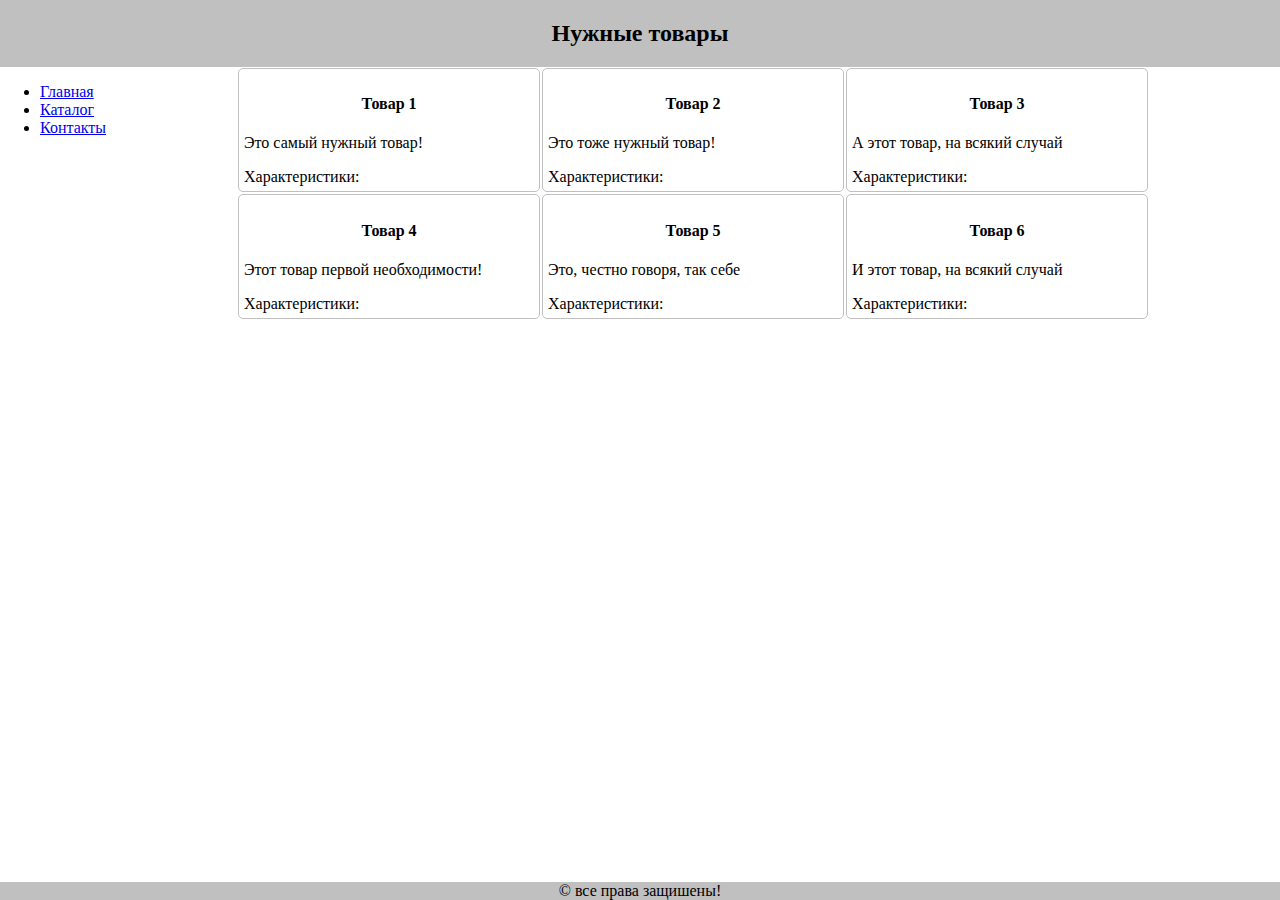
==== catalog.html @ c65e7dbc "Добавленно левое меню. Изменен цсс в части флекс-бокс, убрано лишнее" ====
<!DOCTYPE html>
<html>
<head>
	<meta charset="utf-8">
	<title>Магазин нужных товаров</title>
	<link rel="stylesheet" type="text/css" href="style.css">
</head>
<body>
<header>
	<h2>Нужные товары</h2>
</header>
<content>
	<div class="left_menu">
		<ul>
			<li><a href="index.html">Главная</a></li>
			<li><a href="catalog.html">Каталог</a></li>
			<li><a href="contact.html">Контакты</a></li>
		</ul>
	</div>
	<div class="catalog">
		<div class="product">
			<div>
				<h4>Товар 1</h4>
				<p>Это самый нужный товар!</p>
				<span>Характеристики:</span>
				<div class="detail">
					<p>Эта характеристика включает группу, подгруппу, вид, разновидность, наименование, торговую марку товара и устанавливает принципиальные отличия одного вида или наименования товара от другого. Такие отличия обусловлены качественными характеристиками.</p>
				</div>
			</div>
		</div>
		<div class="product">
			<div>
				<h4>Товар 2</h4>
				<p>Это тоже нужный товар!</p>
				<span>Характеристики:</span>
				<div class="detail">
					<p>Эта характеристика включает группу, подгруппу, вид, разновидность, наименование, торговую марку товара и устанавливает принципиальные отличия одного вида или наименования товара от другого. Такие отличия обусловлены качественными характеристиками.</p>
				</div>
			</div>	
		</div>
		<div class="product">
		<div>
			<h4>Товар 3</h4>
			<p>А этот товар, на всякий случай</p>
			<span>Характеристики:</span>
			<div class="detail">
				<p>Качественные характеристики — это, например, безопасность, экологичность и др. Качественные характеристики имеют решающее значение для формирования потребительских предпочтений. Вместе
				с тем многие показатели потребительских свойств выражаются через количественные характеристики.</p>
			</div>
		</div>	
		</div>
		<div class="product">
			<div>
				<h4>Товар 4</h4>
				<p>Этот товар первой необходимости!</p>
				<span>Характеристики:</span>
				<div class="detail">
					<p>Эта характеристика включает группу, подгруппу, вид, разновидность, наименование, торговую марку товара и устанавливает принципиальные отличия одного вида или наименования товара от другого. Такие отличия обусловлены качественными характеристиками.</p>
				</div>
			</div>
		</div>
		<div class="product">
			<div>
				<h4>Товар 5</h4>
				<p>Это, честно говоря, так себе</p>
				<span>Характеристики:</span>
				<div class="detail">
					<p>Эта характеристика включает группу, подгруппу, вид, разновидность, наименование, торговую марку товара и устанавливает принципиальные отличия одного вида или наименования товара от другого. Такие отличия обусловлены качественными характеристиками.</p>
				</div>
			</div>
		</div>
		<div class="product">
			<div>
				<h4>Товар 6</h4>
				<p>И этот товар, на всякий случай</p>
				<span>Характеристики:</span>
				<div class="detail">
					<p>Стоимостные характеристики товаров не относятся к товароведческим; они составляют предмет изучения экономических дисциплин, поэтому в данном курсе не рассматриваются.</p>
				</div>
			</div>
		</div>
	</div>
</content>
<footer>
	&copy; <span>все права защишены!</span>
</footer>
</body>
</html>
---- style.css ----
body {
	display: flex;
	flex-direction: column;
	min-height: 100vh;
	align-items: stretch;
	margin: 0;
}
header, footer {
	flex: 0 0 100%;
	background: silver;
	text-align: center;
}
content {
	flex: 1 0 100%;
	display: flex;
}
.catalog {
	flex-grow: 1;
	display: flex;
	flex-direction: row;
	flex-wrap: wrap;
	align-content: flex-start;
	justify-content: center;
}
.product {
	margin: 1px;
	border: 1px solid silver;
	border-radius: 5px;
	flex-basis: 300px;
}
.product h4 {
	text-align: center;
}
.product div {
	padding: 5px;
}
.detail {
	display: none;
}
.product div span:hover + .detail {
	display: block;
}
.product div span:hover {
	cursor: pointer;
}
.top_menu {
	display: none;
	margin-top: 67px;
	display: inline-block;
	border-bottom: 1px dashed silver;
}
.contact,
.first_page_body {
	padding-left: 30px;
}
.adres {
	margin-top: 10px;
}
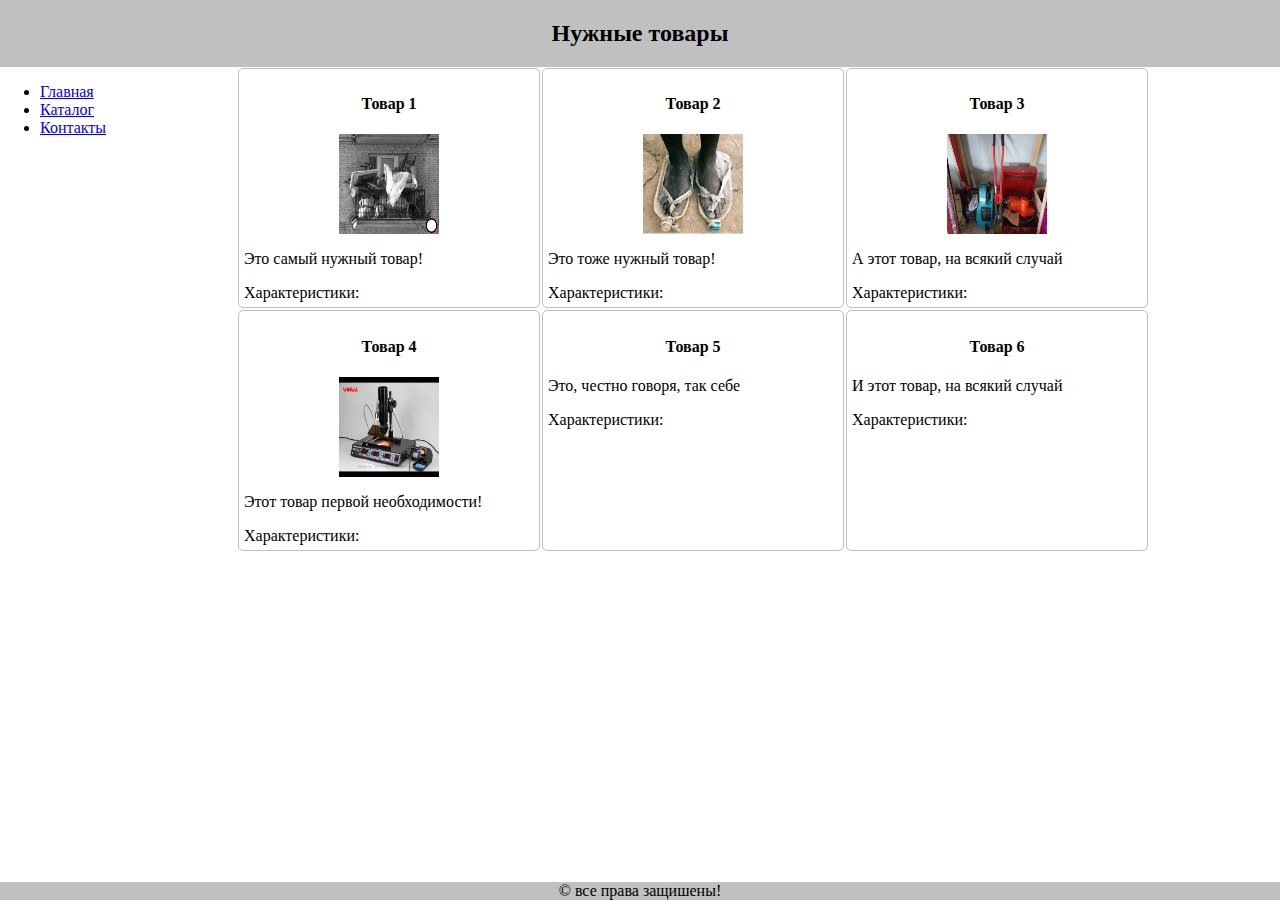
==== commit 59abdc10: "Добавлены изображения и стили к ним" ====
--- a/catalog.html
+++ b/catalog.html
@@ -21,6 +21,7 @@
 		<div class="product">
 			<div>
 				<h4>Товар 1</h4>
+				<a href="img/1.jpg" target="_blank"><img src="img/1.jpg"></a>
 				<p>Это самый нужный товар!</p>
 				<span>Характеристики:</span>
 				<div class="detail">
@@ -31,6 +32,7 @@
 		<div class="product">
 			<div>
 				<h4>Товар 2</h4>
+				<a href="img/2.jpg" target="_blank"><img src="img/2.jpg"></a>
 				<p>Это тоже нужный товар!</p>
 				<span>Характеристики:</span>
 				<div class="detail">
@@ -41,6 +43,7 @@
 		<div class="product">
 		<div>
 			<h4>Товар 3</h4>
+			<a href="img/3.jpg" target="_blank"><img src="img/3.jpg"></a>
 			<p>А этот товар, на всякий случай</p>
 			<span>Характеристики:</span>
 			<div class="detail">
@@ -52,6 +55,7 @@
 		<div class="product">
 			<div>
 				<h4>Товар 4</h4>
+				<a href="img/4.jpg" target="_blank"><img src="img/4.jpg"></a>
 				<p>Этот товар первой необходимости!</p>
 				<span>Характеристики:</span>
 				<div class="detail">
--- a/style.css
+++ b/style.css
@@ -28,7 +28,7 @@
 	border-radius: 5px;
 	flex-basis: 300px;
 }
-.product h4 {
+.product div h4 {
 	text-align: center;
 }
 .product div {
@@ -55,4 +55,10 @@
 }
 .adres {
 	margin-top: 10px;
+}
+a img {
+	display: block;
+	margin: 0 auto;
+	width: 100px;
+	height: 100px;
 }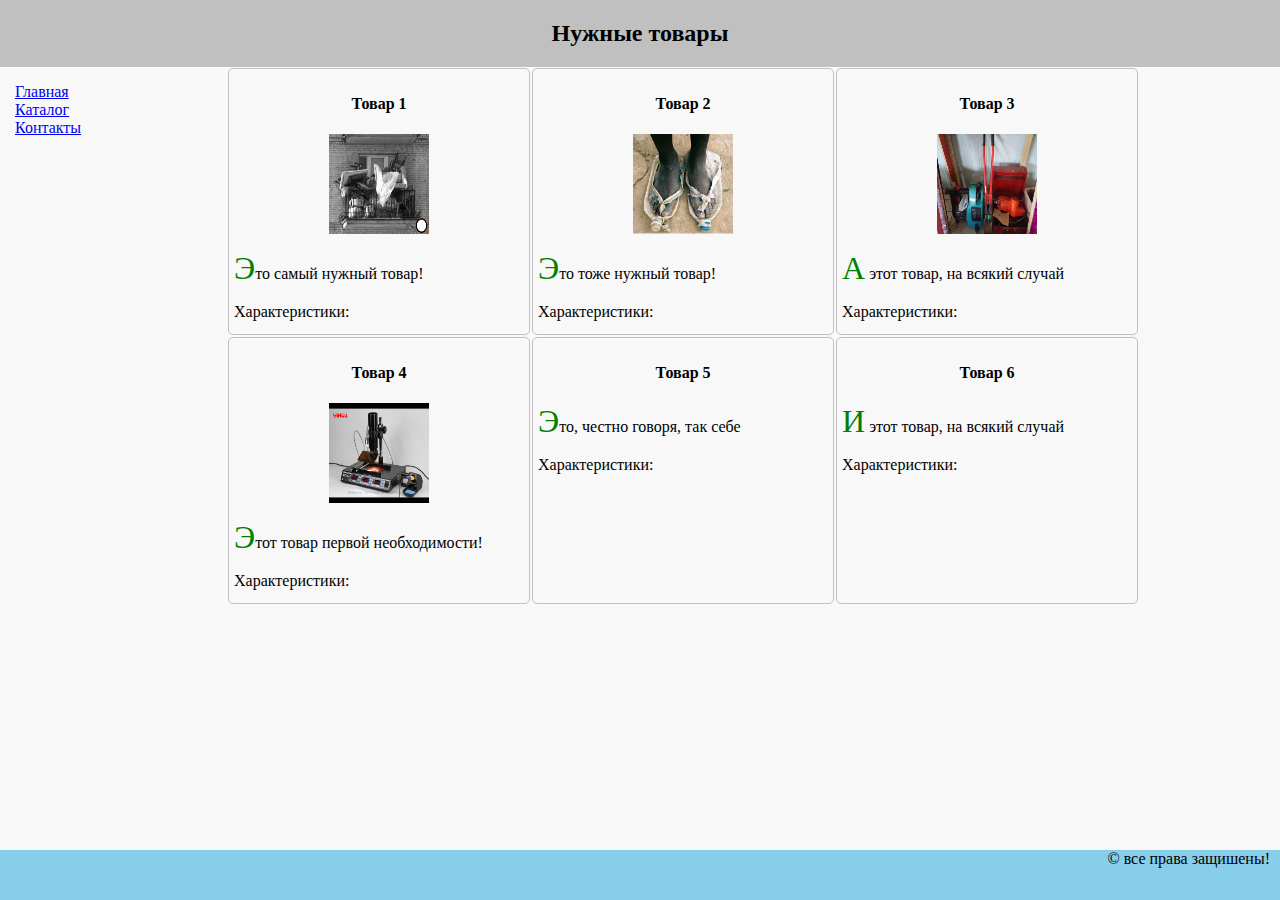
==== commit 9d40c931: "исправления убрана тб в контактах настройка flexbox" ====
--- a/catalog.html
+++ b/catalog.html
@@ -86,7 +86,7 @@
 	</div>
 </content>
 <footer>
-	&copy; <span>все права защишены!</span>
+	<span>&copy; все права защишены!</span>
 </footer>
 </body>
 </html>--- a/style.css
+++ b/style.css
@@ -4,25 +4,43 @@
 	min-height: 100vh;
 	align-items: stretch;
 	margin: 0;
+	background-color: #f8f8f8;
 }
-header, footer {
-	flex: 0 0 100%;
+header {
 	background: silver;
 	text-align: center;
 }
+footer {
+	background: #87CEEB;
+	text-align: right;
+	height: 50px;
+}
+footer span {
+	margin-right: 10px;
+}
 content {
+    display: flex;
 	flex: 1 0 100%;
-	display: flex;
+	justify-content: center;
+}
+li:hover {
+	background: lightblue;
+}
+.left_menu ul {
+	list-style: none;
+	padding-right: 5px;
+	padding-left: 15px;
 }
 .catalog {
-	flex-grow: 1;
 	display: flex;
 	flex-direction: row;
 	flex-wrap: wrap;
 	align-content: flex-start;
 	justify-content: center;
+	align-items: flex-start;
 }
 .product {
+	min-height: 265px;
 	margin: 1px;
 	border: 1px solid silver;
 	border-radius: 5px;
@@ -30,6 +48,10 @@
 }
 .product div h4 {
 	text-align: center;
+}
+.product div:not(.detail)>p::first-letter {
+	font-size: xx-large;
+	color: green;
 }
 .product div {
 	padding: 5px;
@@ -43,22 +65,61 @@
 .product div span:hover {
 	cursor: pointer;
 }
-.top_menu {
-	display: none;
-	margin-top: 67px;
-	display: inline-block;
-	border-bottom: 1px dashed silver;
+.conteiner,
+.catalog {
+	flex-grow: 1;
 }
-.contact,
-.first_page_body {
-	padding-left: 30px;
+.conteiner {
+	display: flex;
+    flex-direction: column;
+    align-items: center;
 }
-.adres {
-	margin-top: 10px;
+.find_us {
+	margin-top: 20px;
 }
 a img {
 	display: block;
 	margin: 0 auto;
 	width: 100px;
 	height: 100px;
+}
+a img:hover {
+	transition-duration: 0.5s;
+	transform:scale(3);
+}
+.feedback [type='email'],
+.feedback [type='text'],
+.feedback textarea{
+	box-sizing: border-box;
+	width: 100%;
+}
+.feedback textarea {
+	resize: vertical;
+}
+.feedback [type='text'],
+.feedback textarea {
+	text-transform: capitalize;
+}
+.feedback [type='email']:invalid {
+	color: white;
+	background: red;
+}
+.feedback input:focus {
+	background: yellow;
+}
+.submit {
+	text-align: center;
+}
+.map {
+	border-radius: 5px;
+}
+.selected {
+	z-index: 10;
+	display: block;
+    position: absolute;
+    width: 300px;
+    background: whitesmoke;
+    left: 0;
+    right: 0;
+    margin: auto;
 }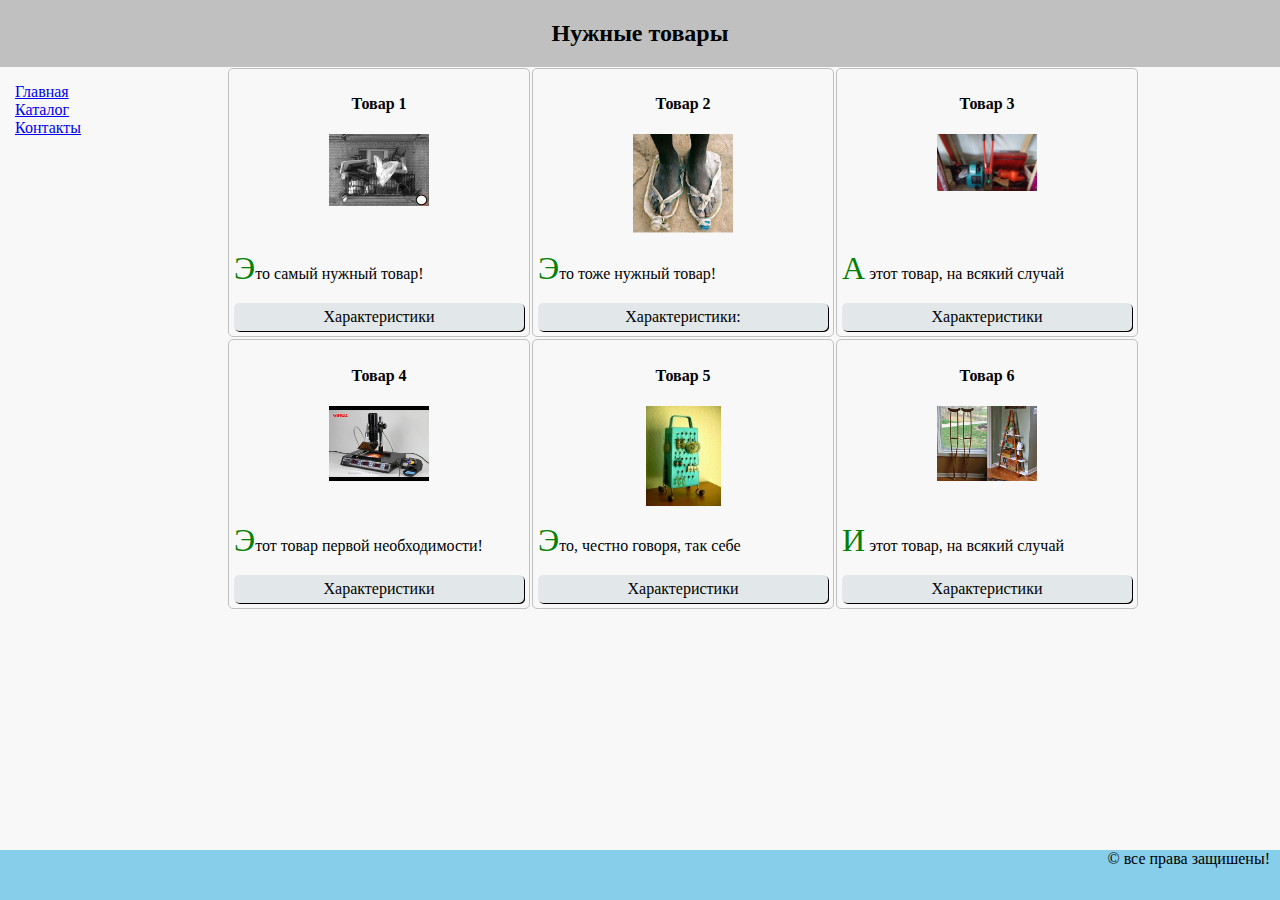
==== commit deabc0d4: "Добавлены уменьшенные картинки Скрипт для выделения выбранного товара. Изменен вид картинок (использ" ====
--- a/catalog.html
+++ b/catalog.html
@@ -21,9 +21,9 @@
 		<div class="product">
 			<div>
 				<h4>Товар 1</h4>
-				<a href="img/1.jpg" target="_blank"><img src="img/1.jpg"></a>
+				<a href="img/1.jpg" target="_blank"><img src="img/small1.jpg"></a>
 				<p>Это самый нужный товар!</p>
-				<span>Характеристики:</span>
+				<span class="button">Характеристики</span>
 				<div class="detail">
 					<p>Эта характеристика включает группу, подгруппу, вид, разновидность, наименование, торговую марку товара и устанавливает принципиальные отличия одного вида или наименования товара от другого. Такие отличия обусловлены качественными характеристиками.</p>
 				</div>
@@ -32,9 +32,9 @@
 		<div class="product">
 			<div>
 				<h4>Товар 2</h4>
-				<a href="img/2.jpg" target="_blank"><img src="img/2.jpg"></a>
+				<a href="img/2.jpg" target="_blank"><img src="img/small2.jpg"></a>
 				<p>Это тоже нужный товар!</p>
-				<span>Характеристики:</span>
+				<span class="button">Характеристики:</span>
 				<div class="detail">
 					<p>Эта характеристика включает группу, подгруппу, вид, разновидность, наименование, торговую марку товара и устанавливает принципиальные отличия одного вида или наименования товара от другого. Такие отличия обусловлены качественными характеристиками.</p>
 				</div>
@@ -43,9 +43,9 @@
 		<div class="product">
 		<div>
 			<h4>Товар 3</h4>
-			<a href="img/3.jpg" target="_blank"><img src="img/3.jpg"></a>
+			<a href="img/3.jpg" target="_blank"><img src="img/small3.jpg"></a>
 			<p>А этот товар, на всякий случай</p>
-			<span>Характеристики:</span>
+			<span class="button">Характеристики</span>
 			<div class="detail">
 				<p>Качественные характеристики — это, например, безопасность, экологичность и др. Качественные характеристики имеют решающее значение для формирования потребительских предпочтений. Вместе
 				с тем многие показатели потребительских свойств выражаются через количественные характеристики.</p>
@@ -55,9 +55,9 @@
 		<div class="product">
 			<div>
 				<h4>Товар 4</h4>
-				<a href="img/4.jpg" target="_blank"><img src="img/4.jpg"></a>
+				<a href="img/4.jpg" target="_blank"><img src="img/small4.jpg"></a>
 				<p>Этот товар первой необходимости!</p>
-				<span>Характеристики:</span>
+				<span class="button">Характеристики</span>
 				<div class="detail">
 					<p>Эта характеристика включает группу, подгруппу, вид, разновидность, наименование, торговую марку товара и устанавливает принципиальные отличия одного вида или наименования товара от другого. Такие отличия обусловлены качественными характеристиками.</p>
 				</div>
@@ -66,8 +66,9 @@
 		<div class="product">
 			<div>
 				<h4>Товар 5</h4>
+				<a href="img/5.jpg" target="_blank"><img src="img/small5.jpg"></a>
 				<p>Это, честно говоря, так себе</p>
-				<span>Характеристики:</span>
+				<span class="button">Характеристики</span>
 				<div class="detail">
 					<p>Эта характеристика включает группу, подгруппу, вид, разновидность, наименование, торговую марку товара и устанавливает принципиальные отличия одного вида или наименования товара от другого. Такие отличия обусловлены качественными характеристиками.</p>
 				</div>
@@ -76,8 +77,9 @@
 		<div class="product">
 			<div>
 				<h4>Товар 6</h4>
+				<a href="img/6.jpg" target="_blank"><img src="img/small6.jpg"></a>
 				<p>И этот товар, на всякий случай</p>
-				<span>Характеристики:</span>
+				<span class="button">Характеристики</span>
 				<div class="detail">
 					<p>Стоимостные характеристики товаров не относятся к товароведческим; они составляют предмет изучения экономических дисциплин, поэтому в данном курсе не рассматриваются.</p>
 				</div>
@@ -86,7 +88,31 @@
 	</div>
 </content>
 <footer>
-	<span>&copy; все права защишены!</span>
+	<span class="footer">&copy; все права защишены!</span>
 </footer>
 </body>
+<script type="text/javascript">
+	const body = document.body;
+	function cloneDiv() {
+		//this.innerHTML = '!!!!!ok!!!!';
+		let parent = (this.parentElement).parentElement;
+		let cloneProduct = parent.cloneNode(true);
+		cloneProduct.classList.add('backdror');
+		cloneProduct.firstElementChild.setAttribute('id','select');
+		cloneProduct.firstElementChild.classList.add('selected');
+		cloneProduct.querySelector('.detail').style.display = 'block';
+		cloneProduct.querySelector('.button').style.boxShadow = 'none';
+		cloneProduct.querySelector('.button').style.cursor = 'default';
+		body.insertBefore(cloneProduct, body.firstChild);
+		let select = document.getElementById('select');
+		select.addEventListener('click',function(){
+			this.parentElement.remove();
+		});
+	}
+	let l=document.querySelectorAll('span:not(.footer)');
+	for (let i = 0; i<l.length;i++){
+		l[i].addEventListener('click',cloneDiv);
+	};
+	
+</script>
 </html>--- a/style.css
+++ b/style.css
@@ -59,9 +59,9 @@
 .detail {
 	display: none;
 }
-.product div span:hover + .detail {
+/*.product div span:hover + .detail {
 	display: block;
-}
+}*/
 .product div span:hover {
 	cursor: pointer;
 }
@@ -77,11 +77,15 @@
 .find_us {
 	margin-top: 20px;
 }
+.product div a {
+	display: block;
+	height: 100px;
+}
 a img {
 	display: block;
 	margin: 0 auto;
-	width: 100px;
-	height: 100px;
+	max-width: 100px;
+	max-height: 100px;
 }
 a img:hover {
 	transition-duration: 0.5s;
@@ -113,13 +117,35 @@
 .map {
 	border-radius: 5px;
 }
+.backdror {
+	z-index: 5;
+	display: block;
+	position: fixed;
+	left: 0;
+	top: 0;
+	width: 100%;
+	height: 100%;
+	background: rgba(0,0,0, .5);
+}
 .selected {
 	z-index: 10;
 	display: block;
     position: absolute;
+    max-height: 80%;
     width: 300px;
     background: whitesmoke;
+    top: 0;
+    bottom: 0;
     left: 0;
     right: 0;
     margin: auto;
+    border-radius: 5px;
+}
+.button {
+	display: block;
+	text-align: center;
+	padding: 5px;
+	background: #e2e8ea;
+	border-radius: 5px;
+	box-shadow: 1px 1px;
 }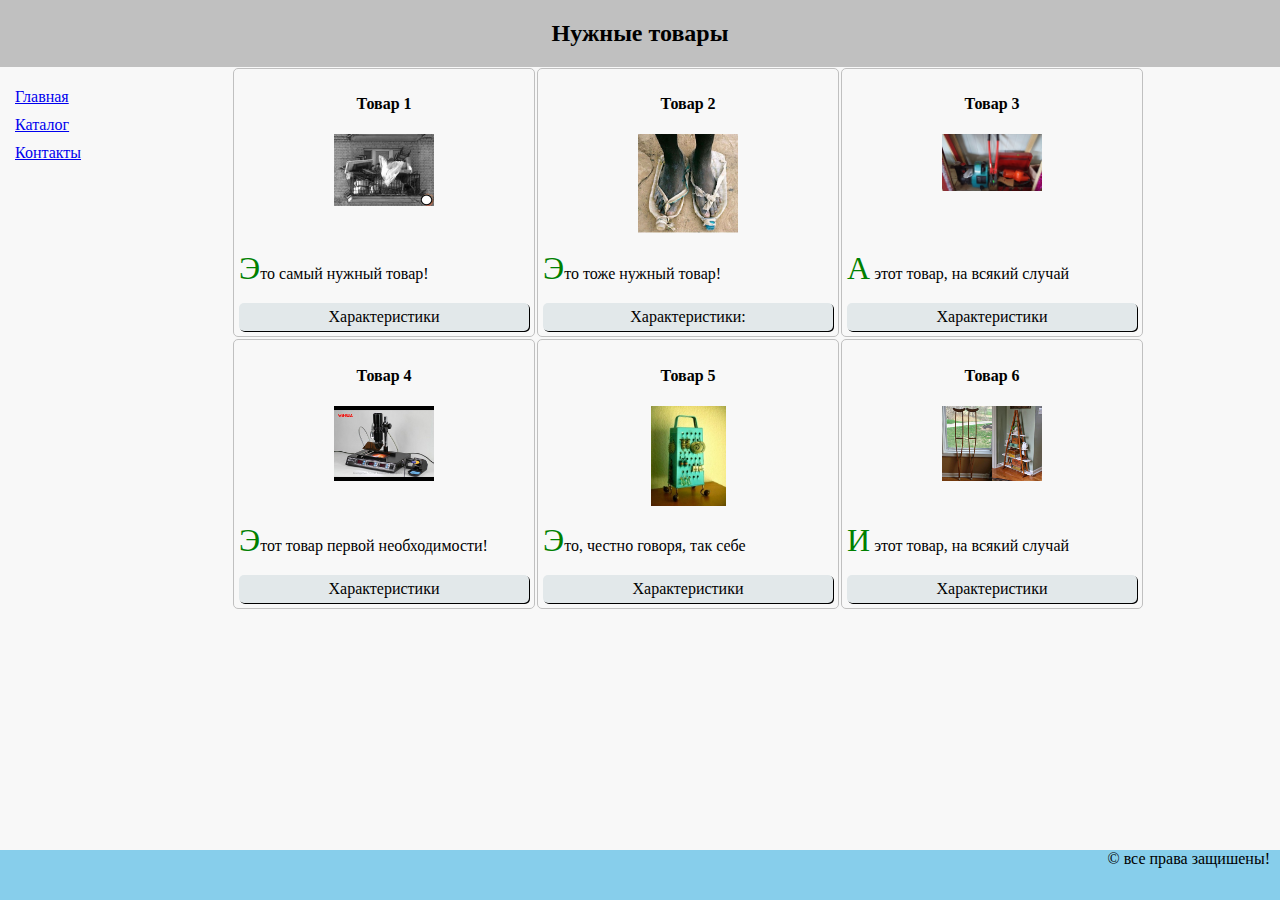
==== commit c35e7636: "убраны // строки и лишние пробелы" ====
--- a/catalog.html
+++ b/catalog.html
@@ -94,8 +94,7 @@
 <script type="text/javascript">
 	const body = document.body;
 	function cloneDiv() {
-		//this.innerHTML = '!!!!!ok!!!!';
-		let parent = (this.parentElement).parentElement;
+		let parent = this.closest('.product');
 		let cloneProduct = parent.cloneNode(true);
 		cloneProduct.classList.add('backdror');
 		cloneProduct.firstElementChild.setAttribute('id','select');
@@ -112,7 +111,6 @@
 	let l=document.querySelectorAll('span:not(.footer)');
 	for (let i = 0; i<l.length;i++){
 		l[i].addEventListener('click',cloneDiv);
-	};
-	
+	};	
 </script>
 </html>--- a/style.css
+++ b/style.css
@@ -29,7 +29,11 @@
 .left_menu ul {
 	list-style: none;
 	padding-right: 5px;
-	padding-left: 15px;
+	padding-left: 5px;
+}
+.left_menu li a {
+	display: block;
+	padding: 5px 10px;
 }
 .catalog {
 	display: flex;
@@ -59,9 +63,6 @@
 .detail {
 	display: none;
 }
-/*.product div span:hover + .detail {
-	display: block;
-}*/
 .product div span:hover {
 	cursor: pointer;
 }
@@ -73,6 +74,7 @@
 	display: flex;
     flex-direction: column;
     align-items: center;
+    margin-right: 25px;
 }
 .find_us {
 	margin-top: 20px;
@@ -119,25 +121,18 @@
 }
 .backdror {
 	z-index: 5;
-	display: block;
+	display: flex;
 	position: fixed;
-	left: 0;
-	top: 0;
 	width: 100%;
 	height: 100%;
+	border-radius: 0;
 	background: rgba(0,0,0, .5);
 }
 .selected {
 	z-index: 10;
 	display: block;
-    position: absolute;
-    max-height: 80%;
     width: 300px;
     background: whitesmoke;
-    top: 0;
-    bottom: 0;
-    left: 0;
-    right: 0;
     margin: auto;
     border-radius: 5px;
 }
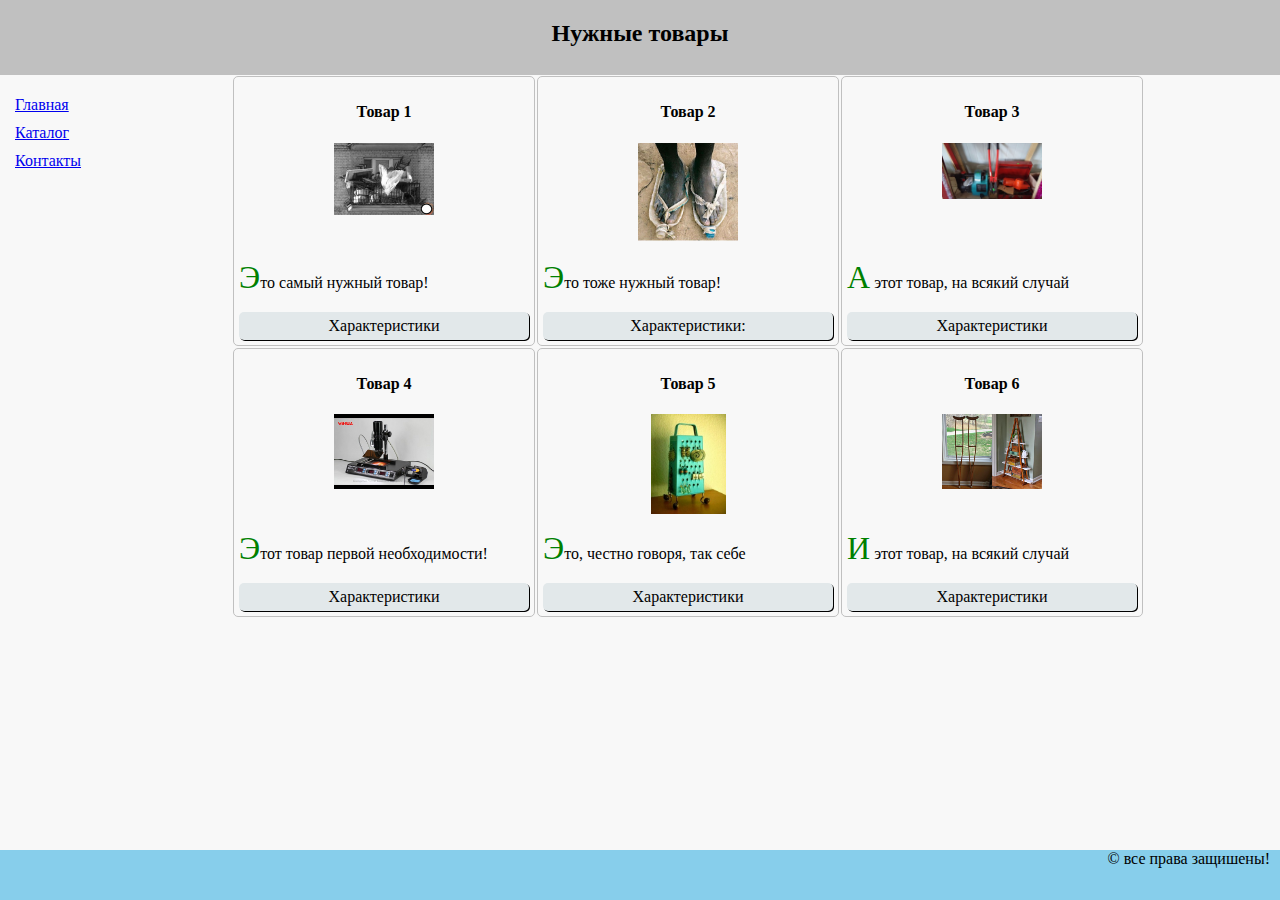
==== commit 9a6353f4: "скрипт изменения при скролле" ====
--- a/catalog.html
+++ b/catalog.html
@@ -4,6 +4,7 @@
 	<meta charset="utf-8">
 	<title>Магазин нужных товаров</title>
 	<link rel="stylesheet" type="text/css" href="style.css">
+	<script src="script.js"></script>
 </head>
 <body>
 <header>
--- a/style.css
+++ b/style.css
@@ -7,6 +7,7 @@
 	background-color: #f8f8f8;
 }
 header {
+	height: 75px;
 	background: silver;
 	text-align: center;
 }
@@ -143,4 +144,23 @@
 	background: #e2e8ea;
 	border-radius: 5px;
 	box-shadow: 1px 1px;
+}
+.top_menu {
+	position: fixed;
+	width: 100%;
+	top: 0;
+	background-color: aliceblue;
+}
+
+@media screen and (max-width:660px){
+	content {
+		flex-direction: column;
+	}
+	.left_menu ul {
+		display: flex;
+		justify-content: center;
+	}
+	.conteiner {
+		margin-left: 25px;
+	}
 }